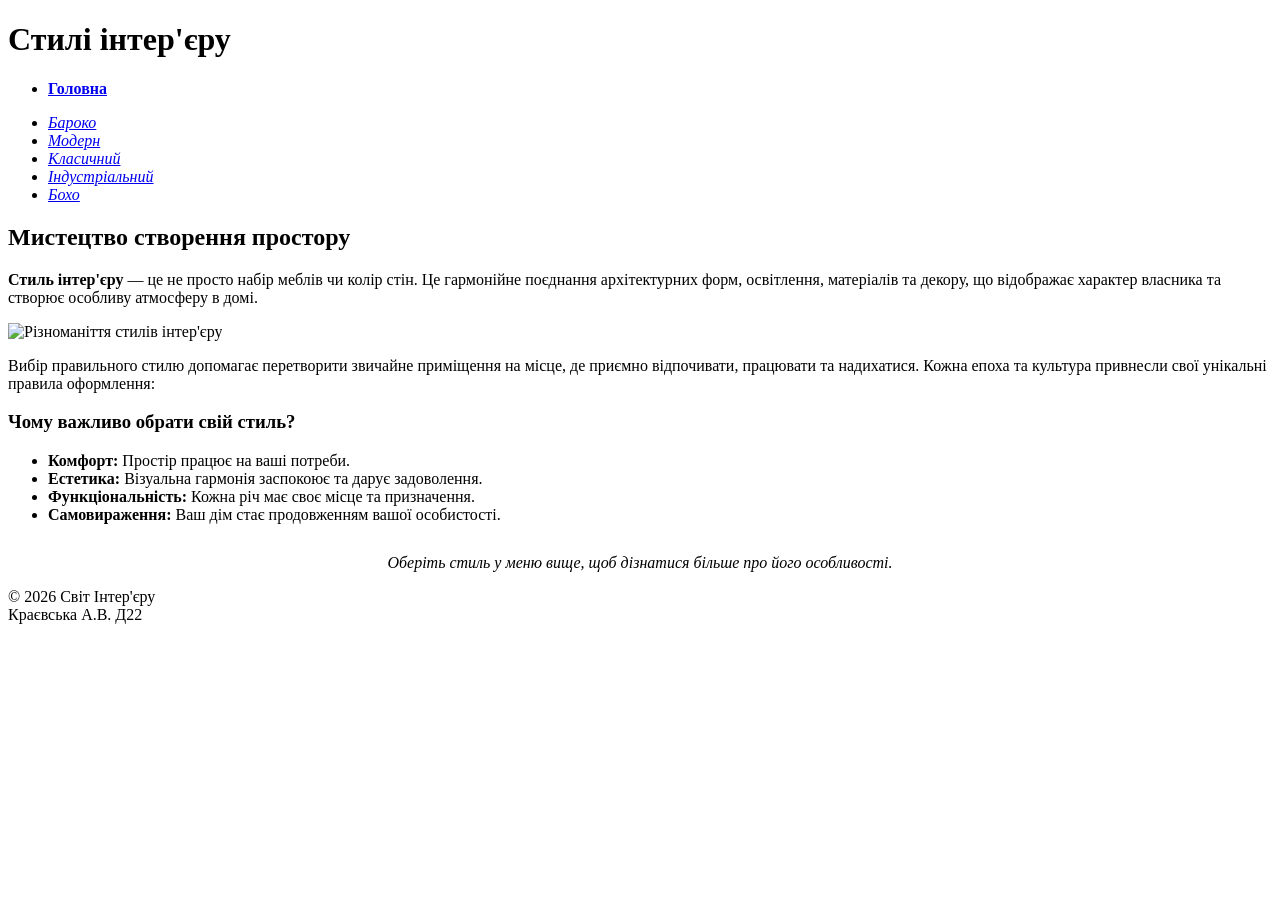
==== index.HTML @ 21837aeb "Add files via upload" ====
<!DOCTYPE html>
<html lang="uk">
  <head>
    <meta charset="UTF-8" />
    <meta name="viewport" content="width=device-width, initial-scale=1.0" />
    <title>Стилі інтер'єру — Головна</title>
    <link rel="stylesheet" href="style.css" />
  </head>
  <body class="page-main">
    <header>
      <h1>Стилі інтер'єру</h1>
    </header>

    <nav>
      <ul>
        <li>
          <a href="index.html" class="active"><b>Головна</b></a>
        </li>
      </ul>
      <ul>
        <li>
          <a href="baroque.html"><i>Бароко</i></a>
        </li>
        <li>
          <a href="modern.html"><i>Модерн</i></a>
        </li>
        <li>
          <a href="classic.html"><i>Класичний</i></a>
        </li>
        <li>
          <a href="industrial.html"><i>Індустріальний</i></a>
        </li>
        <li>
          <a href="boho.html"><i>Бохо</i></a>
        </li>
      </ul>
    </nav>

    <main>
      <section class="content-section">
        <h2>Мистецтво створення простору</h2>
        <p>
          <b>Стиль інтер'єру</b> — це не просто набір меблів чи колір стін. Це
          гармонійне поєднання архітектурних форм, освітлення, матеріалів та
          декору, що відображає характер власника та створює особливу атмосферу
          в домі.
        </p>

        <div class="image-container">
          <img
            src="styl/main-interior.jpg"
            alt="Різноманіття стилів інтер'єру"
          />
        </div>

        <p>
          Вибір правильного стилю допомагає перетворити звичайне приміщення на
          місце, де приємно відпочивати, працювати та надихатися. Кожна епоха та
          культура привнесли свої унікальні правила оформлення:
        </p>

        <h3>Чому важливо обрати свій стиль?</h3>
        <ul>
          <li><b>Комфорт:</b> Простір працює на ваші потреби.</li>
          <li>
            <b>Естетика:</b> Візуальна гармонія заспокоює та дарує задоволення.
          </li>
          <li>
            <b>Функціональність:</b> Кожна річ має своє місце та призначення.
          </li>
          <li>
            <b>Самовираження:</b> Ваш дім стає продовженням вашої особистості.
          </li>
        </ul>

        <p style="text-align: center; margin-top: 30px">
          <i
            >Оберіть стиль у меню вище, щоб дізнатися більше про його
            особливості.</i
          >
        </p>
      </section>
    </main>

    <footer>
      <p>
        &copy; 2026 Світ Інтер'єру <br />
        Краєвська А.В. Д22
      </p>
    </footer>
  </body>
</html>
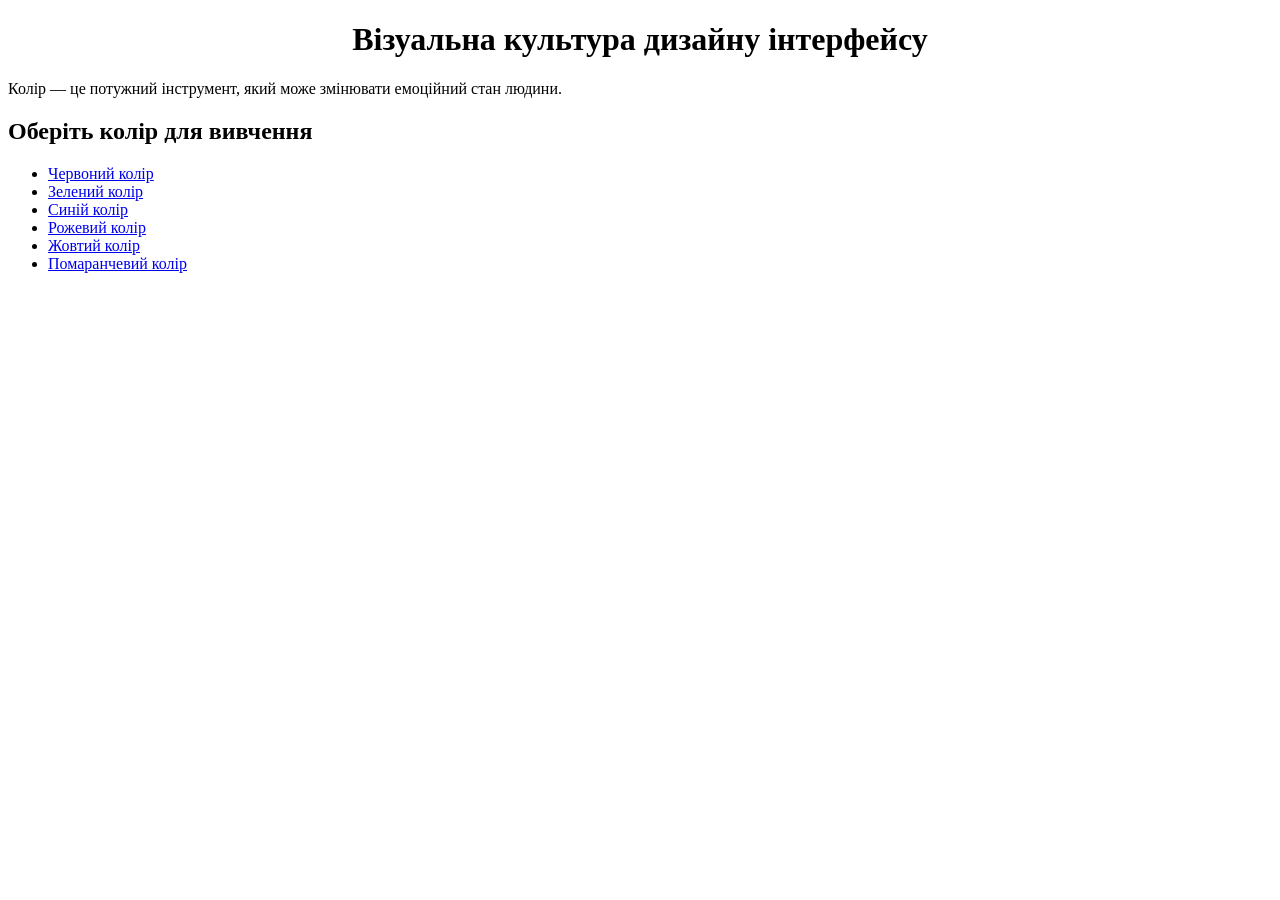
==== commit 8f9e11e9: "Add files via upload" ====
--- a/index.HTML
+++ b/index.HTML
@@ -1,92 +1,23 @@
 <!DOCTYPE html>
 <html lang="uk">
-  <head>
+<head>
     <meta charset="UTF-8" />
-    <meta name="viewport" content="width=device-width, initial-scale=1.0" />
-    <title>Стилі інтер'єру — Головна</title>
-    <link rel="stylesheet" href="style.css" />
-  </head>
-  <body class="page-main">
-    <header>
-      <h1>Стилі інтер'єру</h1>
-    </header>
-
-    <nav>
-      <ul>
-        <li>
-          <a href="index.html" class="active"><b>Головна</b></a>
-        </li>
-      </ul>
-      <ul>
-        <li>
-          <a href="baroque.html"><i>Бароко</i></a>
-        </li>
-        <li>
-          <a href="modern.html"><i>Модерн</i></a>
-        </li>
-        <li>
-          <a href="classic.html"><i>Класичний</i></a>
-        </li>
-        <li>
-          <a href="industrial.html"><i>Індустріальний</i></a>
-        </li>
-        <li>
-          <a href="boho.html"><i>Бохо</i></a>
-        </li>
-      </ul>
-    </nav>
-
-    <main>
-      <section class="content-section">
-        <h2>Мистецтво створення простору</h2>
-        <p>
-          <b>Стиль інтер'єру</b> — це не просто набір меблів чи колір стін. Це
-          гармонійне поєднання архітектурних форм, освітлення, матеріалів та
-          декору, що відображає характер власника та створює особливу атмосферу
-          в домі.
-        </p>
-
-        <div class="image-container">
-          <img
-            src="styl/main-interior.jpg"
-            alt="Різноманіття стилів інтер'єру"
-          />
-        </div>
-
-        <p>
-          Вибір правильного стилю допомагає перетворити звичайне приміщення на
-          місце, де приємно відпочивати, працювати та надихатися. Кожна епоха та
-          культура привнесли свої унікальні правила оформлення:
-        </p>
-
-        <h3>Чому важливо обрати свій стиль?</h3>
-        <ul>
-          <li><b>Комфорт:</b> Простір працює на ваші потреби.</li>
-          <li>
-            <b>Естетика:</b> Візуальна гармонія заспокоює та дарує задоволення.
-          </li>
-          <li>
-            <b>Функціональність:</b> Кожна річ має своє місце та призначення.
-          </li>
-          <li>
-            <b>Самовираження:</b> Ваш дім стає продовженням вашої особистості.
-          </li>
-        </ul>
-
-        <p style="text-align: center; margin-top: 30px">
-          <i
-            >Оберіть стиль у меню вище, щоб дізнатися більше про його
-            особливості.</i
-          >
-        </p>
-      </section>
-    </main>
-
-    <footer>
-      <p>
-        &copy; 2026 Світ Інтер'єру <br />
-        Краєвська А.В. Д22
-      </p>
-    </footer>
-  </body>
-</html>
+    <meta name="viewport" content="width=device-width,initial-scale=1.0" />
+    <title>Вплив кольорів на настрій</title>
+</head>
+<body>
+    <h1 align="center">Візуальна культура дизайну інтерфейсу</h1>
+    <p>
+      Колір — це потужний інструмент, який може змінювати емоційний стан людини.
+    </p>
+    <h2>Оберіть колір для вивчення</h2>
+    <ul>
+      <li><a href="red.html">Червоний колір</a></li>
+      <li><a href="green.html">Зелений колір</a></li>
+      <li><a href="blue.html">Синій колір</a></li>
+      <li><a href="pink.html">Рожевий колір</a></li>
+      <li><a href="yellow.html">Жовтий колір</a></li>
+      <li><a href="orange.html">Помаранчевий колір</a></li>
+    </ul>
+</body>
+</html>
